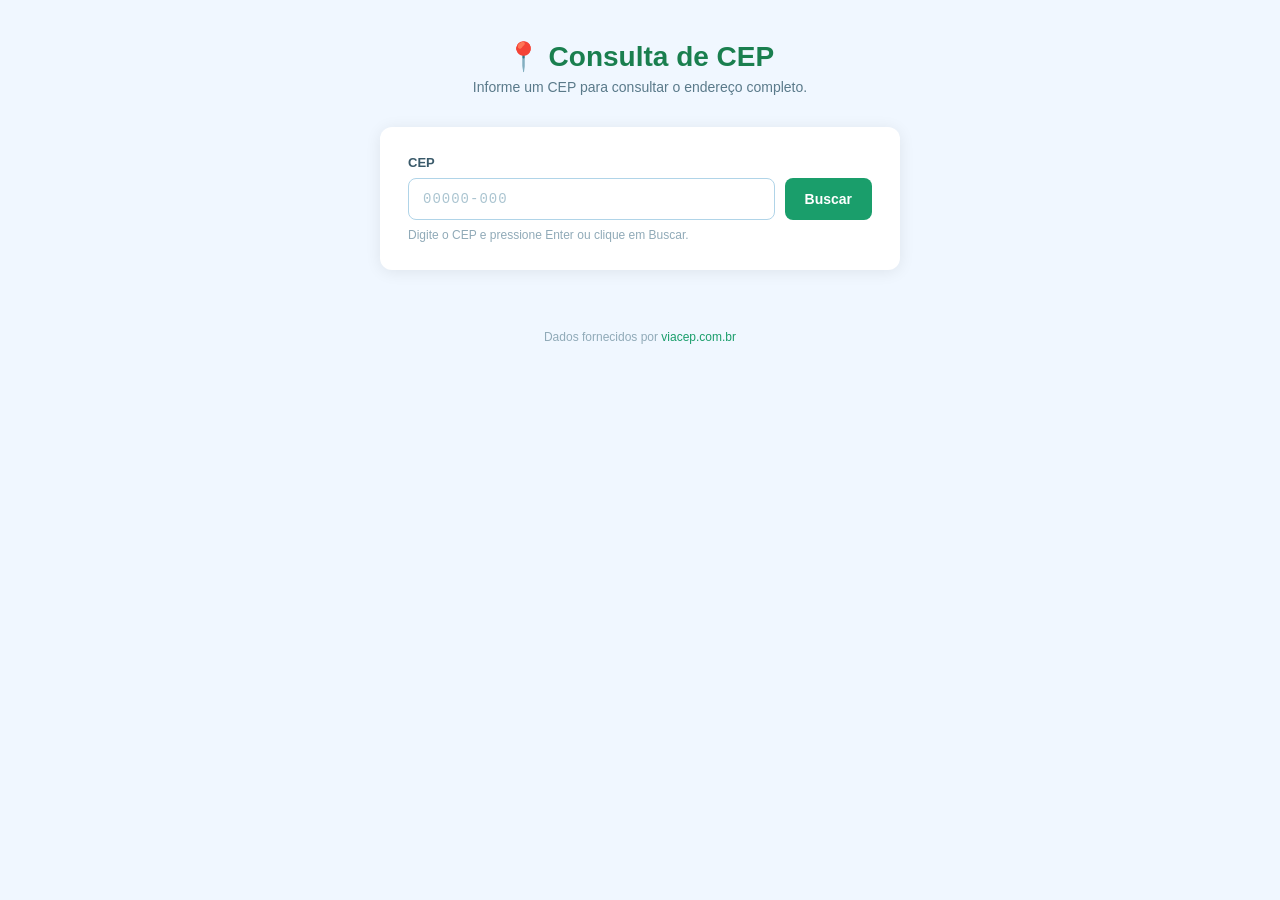
==== consulta-cep.html @ 5e94cf4f "Add files via upload" ====
<!DOCTYPE html>
<html lang="pt-BR">
<head>
  <meta charset="UTF-8"/>
  <meta name="viewport" content="width=device-width, initial-scale=1.0"/>
  <title>Consulta de CEP</title>
  <style>
    * { box-sizing: border-box; margin: 0; padding: 0; }

    body {
      font-family: 'Segoe UI', sans-serif;
      background: #f0f7ff;
      min-height: 100vh;
      display: flex;
      flex-direction: column;
      align-items: center;
      padding: 40px 16px;
      color: #1a1a2e;
    }

    header {
      text-align: center;
      margin-bottom: 32px;
    }
    header h1 {
      font-size: 28px;
      font-weight: 700;
      color: #1a7f4f;
    }
    header p {
      color: #5a7a8a;
      font-size: 14px;
      margin-top: 6px;
    }

    .card {
      background: #fff;
      border-radius: 12px;
      box-shadow: 0 2px 16px rgba(0,0,0,0.08);
      padding: 28px;
      width: 100%;
      max-width: 520px;
    }

    .search-card { margin-bottom: 20px; }

    label {
      display: block;
      font-size: 13px;
      font-weight: 600;
      color: #3a5a6a;
      margin-bottom: 8px;
    }

    .input-row {
      display: flex;
      gap: 10px;
    }

    input[type="text"] {
      flex: 1;
      border: 1.5px solid #b0d4e8;
      border-radius: 8px;
      padding: 11px 14px;
      font-size: 16px;
      font-family: 'Courier New', monospace;
      letter-spacing: 2px;
      color: #1a1a2e;
      outline: none;
      transition: border-color 0.2s;
    }
    input[type="text"]:focus { border-color: #1a9e6b; }
    input[type="text"]::placeholder { color: #aac4d0; letter-spacing: 1px; font-size: 14px; }

    button {
      background: #1a9e6b;
      color: #fff;
      border: none;
      border-radius: 8px;
      padding: 11px 20px;
      font-size: 14px;
      font-weight: 600;
      cursor: pointer;
      transition: background 0.2s;
      white-space: nowrap;
    }
    button:hover { background: #158055; }
    button:disabled { background: #a0c8b8; cursor: not-allowed; }

    .hint { font-size: 12px; color: #90aab8; margin-top: 8px; }

    .error {
      display: none;
      background: #fff0f3;
      border: 1px solid #f5aab8;
      border-radius: 8px;
      padding: 10px 14px;
      color: #c0304a;
      font-size: 13px;
      margin-top: 12px;
    }
    .error.show { display: block; }

    .loader {
      display: none;
      text-align: center;
      padding: 28px 0;
      color: #5a8a9a;
      font-size: 13px;
    }
    .loader.show { display: block; }
    .spinner {
      width: 32px; height: 32px;
      border: 3px solid #d0eaf5;
      border-top-color: #1a9e6b;
      border-radius: 50%;
      animation: spin 0.7s linear infinite;
      margin: 0 auto 10px;
    }

    .result-card { display: none; }
    .result-card.show { display: block; }

    .result-header {
      display: flex;
      justify-content: space-between;
      align-items: center;
      margin-bottom: 16px;
      padding-bottom: 14px;
      border-bottom: 1.5px solid #e0f0f8;
    }
    .result-header h2 {
      font-size: 15px;
      color: #1a7f4f;
      font-weight: 700;
    }
    .cep-badge {
      background: #e8f7f1;
      color: #1a7f4f;
      font-family: 'Courier New', monospace;
      font-size: 13px;
      font-weight: 700;
      padding: 4px 10px;
      border-radius: 6px;
      letter-spacing: 1px;
    }

    .addr-main { margin-bottom: 18px; }
    .addr-main .street {
      font-size: 18px;
      font-weight: 700;
      color: #1a1a2e;
    }
    .addr-main .complement {
      font-size: 13px;
      color: #7a9aaa;
      margin-top: 4px;
    }

    table {
      width: 100%;
      border-collapse: collapse;
      font-size: 13px;
    }
    tr { border-bottom: 1px solid #edf5fa; }
    tr:last-child { border-bottom: none; }
    td { padding: 9px 4px; vertical-align: middle; }
    td:first-child {
      width: 38%;
      color: #6a8a9a;
      font-weight: 600;
      text-transform: uppercase;
      font-size: 11px;
      letter-spacing: 0.5px;
    }
    td:last-child { color: #1a1a2e; font-size: 14px; }
    .empty { color: #b0c8d0; font-style: italic; font-size: 13px; }

    .history { margin-top: 20px; width: 100%; max-width: 520px; }
    .history h3 {
      font-size: 12px;
      font-weight: 600;
      color: #7a9aaa;
      text-transform: uppercase;
      letter-spacing: 0.5px;
      margin-bottom: 10px;
    }
    .chips { display: flex; flex-wrap: wrap; gap: 8px; }
    .chip {
      background: #fff;
      border: 1.5px solid #b0d4e8;
      border-radius: 20px;
      padding: 5px 13px;
      font-size: 12px;
      color: #3a6a8a;
      cursor: pointer;
      transition: border-color 0.2s, color 0.2s;
    }
    .chip:hover { border-color: #1a9e6b; color: #1a7f4f; background: #f0faf5; }

    footer {
      margin-top: 40px;
      font-size: 12px;
      color: #90aab8;
    }
    footer a { color: #1a9e6b; text-decoration: none; }

    @keyframes spin { to { transform: rotate(360deg); } }
  </style>
</head>
<body>

  <header>
    <h1>📍 Consulta de CEP</h1>
    <p>Informe um CEP para consultar o endereço completo.</p>
  </header>

  <div class="card search-card">
    <label for="cepInput">CEP</label>
    <div class="input-row">
      <input id="cepInput" type="text" placeholder="00000-000" maxlength="9" inputmode="numeric" autocomplete="postal-code"/>
      <button id="btnBuscar" onclick="buscarCEP()">Buscar</button>
    </div>
    <p class="hint">Digite o CEP e pressione Enter ou clique em Buscar.</p>
    <div class="error" id="erro"></div>
  </div>

  <div class="loader" id="loader">
    <div class="spinner"></div>
    Consultando endereço…
  </div>

  <div class="card result-card" id="resultado">
    <div class="result-header">
      <h2>Endereço encontrado</h2>
      <span class="cep-badge" id="cepBadge">—</span>
    </div>
    <div class="addr-main">
      <div class="street" id="rLogradouro">—</div>
      <div class="complement" id="rComplemento"></div>
    </div>
    <table id="tabelaDados"></table>
  </div>

  <div class="history" id="historico" style="display:none">
    <h3>Buscas recentes</h3>
    <div class="chips" id="chips"></div>
  </div>

  <footer>
    Dados fornecidos por <a href="https://viacep.com.br" target="_blank">viacep.com.br</a>
  </footer>

  <script>
    const input     = document.getElementById('cepInput');
    const loader    = document.getElementById('loader');
    const resultado = document.getElementById('resultado');
    const erroBox   = document.getElementById('erro');

    input.addEventListener('input', () => {
      let v = input.value.replace(/\D/g, '').slice(0, 8);
      if (v.length > 5) v = v.slice(0, 5) + '-' + v.slice(5);
      input.value = v;
    });
    input.addEventListener('keydown', e => { if (e.key === 'Enter') buscarCEP(); });

    let hist = JSON.parse(sessionStorage.getItem('hist') || '[]');

    function salvarHist(cep, local, uf) {
      hist = hist.filter(h => h.cep !== cep);
      hist.unshift({ cep, local, uf });
      if (hist.length > 5) hist.pop();
      sessionStorage.setItem('hist', JSON.stringify(hist));
      renderHist();
    }

    function renderHist() {
      const sec = document.getElementById('historico');
      const con = document.getElementById('chips');
      if (!hist.length) { sec.style.display = 'none'; return; }
      sec.style.display = 'block';
      con.innerHTML = hist.map(h =>
        `<button class="chip" onclick="buscarDireto('${h.cep}')">${h.cep} · ${h.local}/${h.uf}</button>`
      ).join('');
    }

    function buscarDireto(cep) {
      input.value = cep;
      buscarCEP();
    }

    async function buscarCEP() {
      const raw = input.value.replace(/\D/g, '');
      erroBox.className = 'error';
      resultado.className = 'card result-card';
      loader.className = 'loader';

      if (raw.length !== 8) {
        erroBox.textContent = '⚠️ Digite um CEP válido com 8 dígitos.';
        erroBox.className = 'error show';
        return;
      }

      document.getElementById('btnBuscar').disabled = true;
      loader.className = 'loader show';

      try {
        const res = await fetch(`https://viacep.com.br/ws/${raw}/json/`);
        if (!res.ok) throw new Error();
        const d = await res.json();

        if (d.erro) {
          erroBox.textContent = '❌ CEP não encontrado. Verifique e tente novamente.';
          erroBox.className = 'error show';
          return;
        }

        renderResultado(d);
        salvarHist(d.cep, d.localidade, d.uf);

      } catch {
        erroBox.textContent = '❌ Erro ao conectar à API. Verifique sua conexão.';
        erroBox.className = 'error show';
      } finally {
        loader.className = 'loader';
        document.getElementById('btnBuscar').disabled = false;
      }
    }

    function val(v) {
      return v?.trim() ? v : '<span class="empty">Não informado</span>';
    }

    function renderResultado(d) {
      document.getElementById('cepBadge').textContent    = d.cep || '—';
      document.getElementById('rLogradouro').textContent = d.logradouro || 'Logradouro não informado';
      document.getElementById('rComplemento').textContent = d.complemento || '';

      const linhas = [
        ['Bairro',     d.bairro],
        ['Unidade',    d.unidade],
        ['Localidade', d.localidade],
        ['UF',         d.uf],
        ['Estado',     d.estado],
        ['Região',     d.regiao],
        ['DDD',        d.ddd],
        ['IBGE',       d.ibge],
        ['GIA',        d.gia],
        ['SIAFI',      d.siafi],
      ];

      document.getElementById('tabelaDados').innerHTML = linhas.map(([label, valor]) => `
        <tr><td>${label}</td><td>${val(valor)}</td></tr>
      `).join('');

      resultado.className = 'card result-card show';
      resultado.scrollIntoView({ behavior: 'smooth', block: 'nearest' });
    }

    renderHist();
  </script>
</body>
</html>
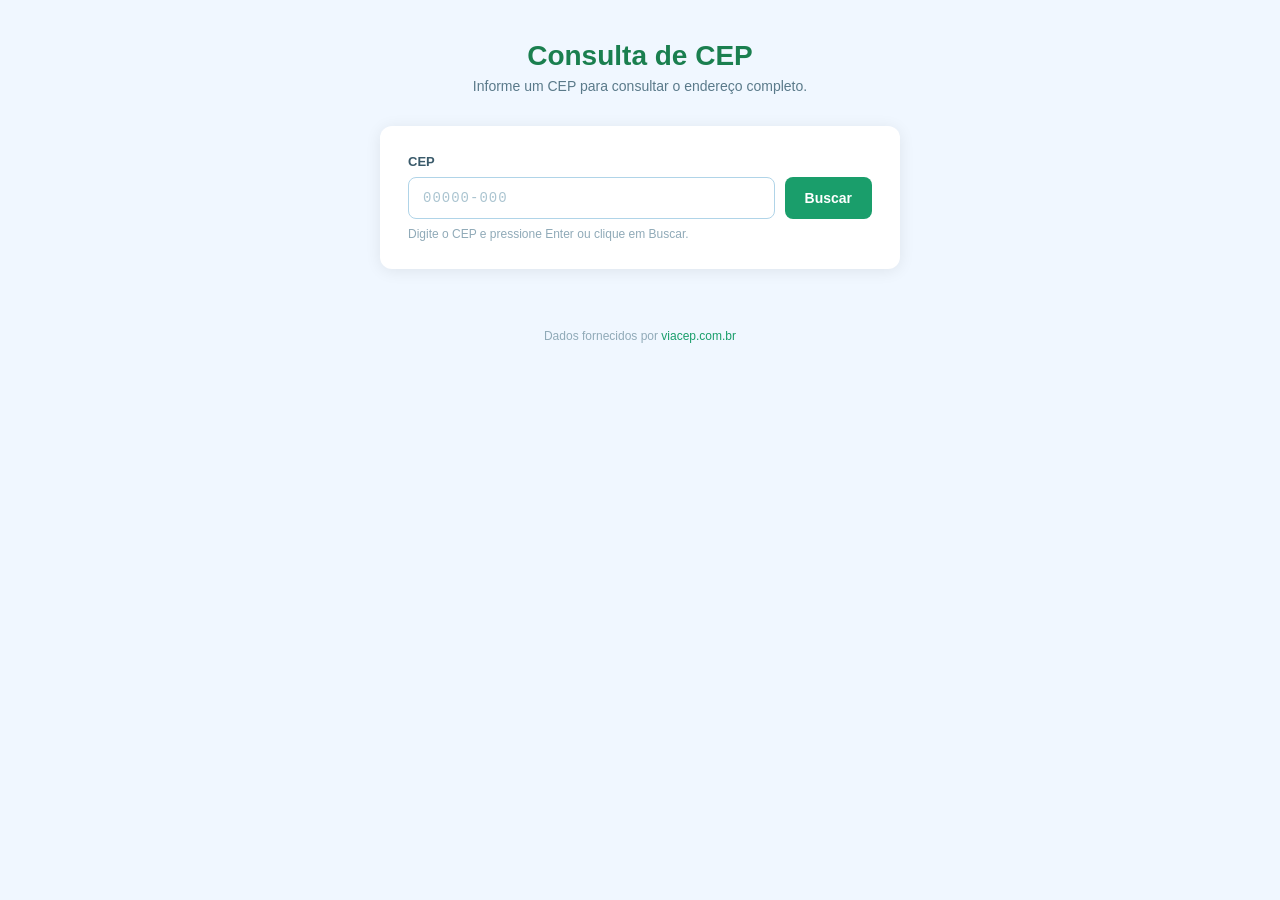
==== commit c1abe4f8: "Update consulta-cep.html" ====
--- a/consulta-cep.html
+++ b/consulta-cep.html
@@ -211,7 +211,7 @@
 <body>
 
   <header>
-    <h1>📍 Consulta de CEP</h1>
+    <h1>Consulta de CEP</h1>
     <p>Informe um CEP para consultar o endereço completo.</p>
   </header>
 
@@ -296,7 +296,7 @@
       loader.className = 'loader';
 
       if (raw.length !== 8) {
-        erroBox.textContent = '⚠️ Digite um CEP válido com 8 dígitos.';
+        erroBox.textContent = 'Digite um CEP válido com 8 dígitos.';
         erroBox.className = 'error show';
         return;
       }
@@ -310,7 +310,7 @@
         const d = await res.json();
 
         if (d.erro) {
-          erroBox.textContent = '❌ CEP não encontrado. Verifique e tente novamente.';
+          erroBox.textContent = 'CEP não encontrado. Verifique e tente novamente.';
           erroBox.className = 'error show';
           return;
         }
@@ -319,7 +319,7 @@
         salvarHist(d.cep, d.localidade, d.uf);
 
       } catch {
-        erroBox.textContent = '❌ Erro ao conectar à API. Verifique sua conexão.';
+        erroBox.textContent = 'Erro ao conectar à API. Verifique sua conexão.';
         erroBox.className = 'error show';
       } finally {
         loader.className = 'loader';
